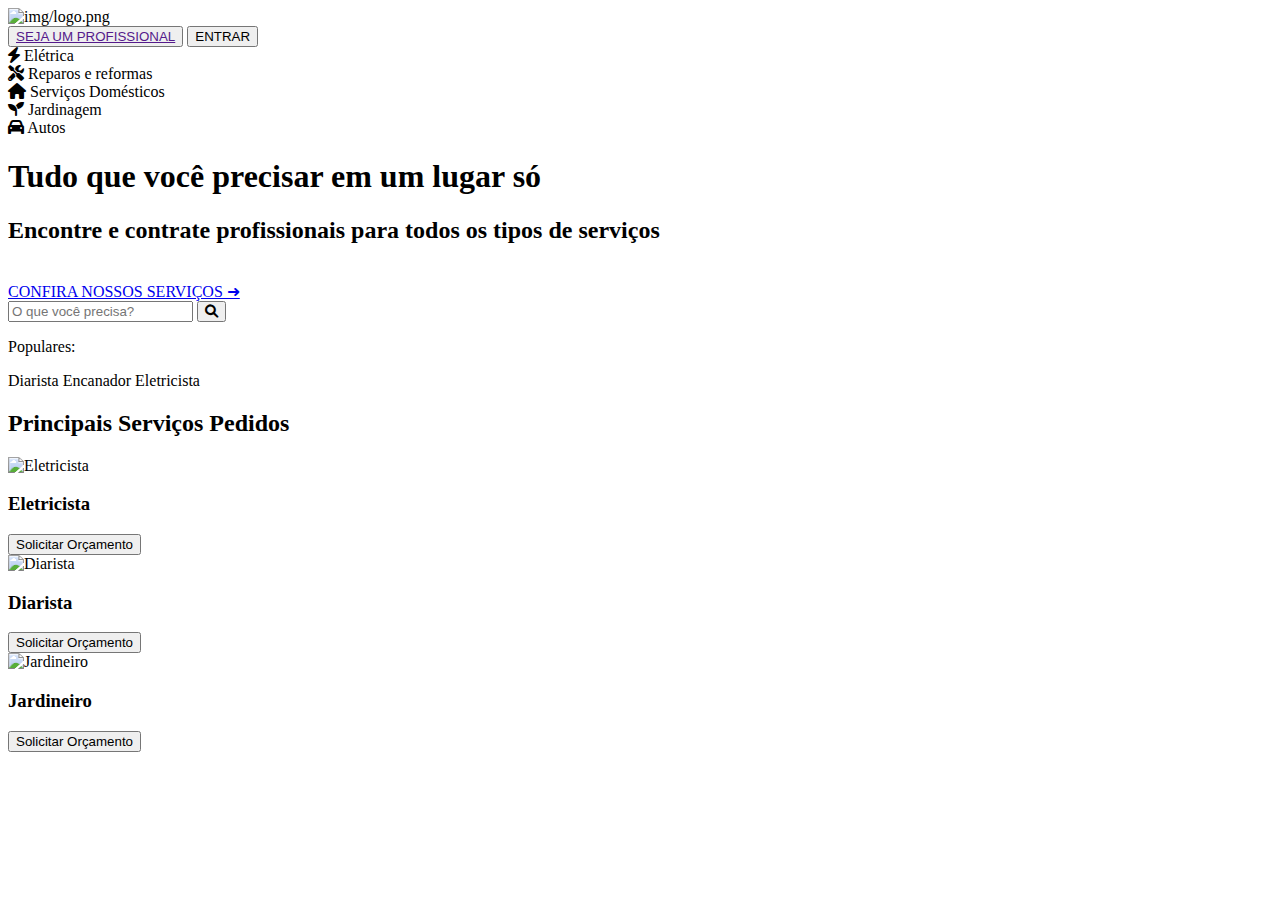
==== hh/target/classes/templates/home/index.html @ db115dbc "Add files via upload" ====
<!DOCTYPE html>
<html lang="pt-BR" xmlns:th="http://www.w3.org/1999/xhtml">
<head>
    <meta charset="UTF-8">
    <meta http-equiv="X-UA-Compatible" content="IE=edge">
    <meta name="viewport" content="width=device-width, initial-scale=1.0">
    <link rel="stylesheet" th:href="@{/css/Menu.css}">
    <link rel="stylesheet" href="https://cdnjs.cloudflare.com/ajax/libs/font-awesome/6.0.0-beta3/css/all.min.css">
    <title>HireHub</title>
</head>
<body>
<header>
    <div class="logo">
        <img alt="img/logo.png" class="logoHire" th:src="@{/img/logo.png}">
    </div>
    <button class="SejaProff">
        <a href="">SEJA UM PROFISSIONAL</a>
    </button>
    <button class="entrar">
        <a th:href="@{/login}">ENTRAR</a>
    </button>
</header>

<nav class="menu">
    <div class="menu-item">
        <i class="fas fa-bolt"></i>
        <span>Elétrica</span>
    </div>
    <div class="menu-item">
        <i class="fas fa-tools"></i>
        <span>Reparos e reformas</span>
    </div>
    <div class="menu-item">
        <i class="fas fa-home"></i>
        <span>Serviços Domésticos</span>
    </div>
    <div class="menu-item">
        <i class="fas fa-seedling"></i>
        <span>Jardinagem</span>
    </div>
    <div class="menu-item">
        <i class="fas fa-car"></i>
        <span>Autos</span>
    </div>
</nav>

<div class="titulo_inicial_container">
    <h1 class="titulo_inicial">
        Tudo que você precisar em um lugar só
    </h1>
</div>

<div>
    <h2 class="subtitulo_inicial">
        Encontre e contrate profissionais para todos os tipos de serviços
    </h2>
</div>

<div class="imagem_inicial_container">
    <img class="imagem_inicial" th:src="@{/img/desenhotelainicial.png}" alt="">
</div>

<div class="confira_os_servicos_container">
    <a class="confira_os_servicos" href="/servicos.html" th:href="@{/servicos}">CONFIRA NOSSOS SERVIÇOS ➜</a>
</div>

<div class="rodape_falso">
    <div class="barra_pesquisa_container">
        <input type="text" class="barra_pesquisa" placeholder="O que você precisa?">
        <button class="barra_pesquisa_botao">
            <i class="fas fa-search"></i>
        </button>
        <div class="sugestoes_container">
            <p class="populares">Populares:</p>
            <span class="sugestao">Diarista</span>
            <span class="sugestao">Encanador</span>
            <span class="sugestao">Eletricista</span>
        </div>
    </div>
</div>

<!-- Seção dos Serviços -->
<section class="servicos-container">
    <h2 class="servicos-titulo">Principais Serviços Pedidos</h2>
    <div class="servicos">
        <!-- Serviço Eletricista -->
        <div class="servico">
            <img th:src="@{/img/eletricista_orçamento2.jpg}" alt="Eletricista">
            <h3>Eletricista</h3>
            <button>Solicitar Orçamento</button>
        </div>

        <!-- Serviço Diarista -->
        <div class="servico">
            <img th:src="@{/img/diarista.png}" alt="Diarista">
            <h3>Diarista</h3>
            <button>Solicitar Orçamento</button>
        </div>

        <!-- Serviço Jardineiro -->
        <div class="servico">
            <img th:src="@{/img/jardineiro_orçamento.png}" alt="Jardineiro">
            <h3>Jardineiro</h3>
            <button>Solicitar Orçamento</button>
        </div>
    </div>
</section>
</body>
</html>
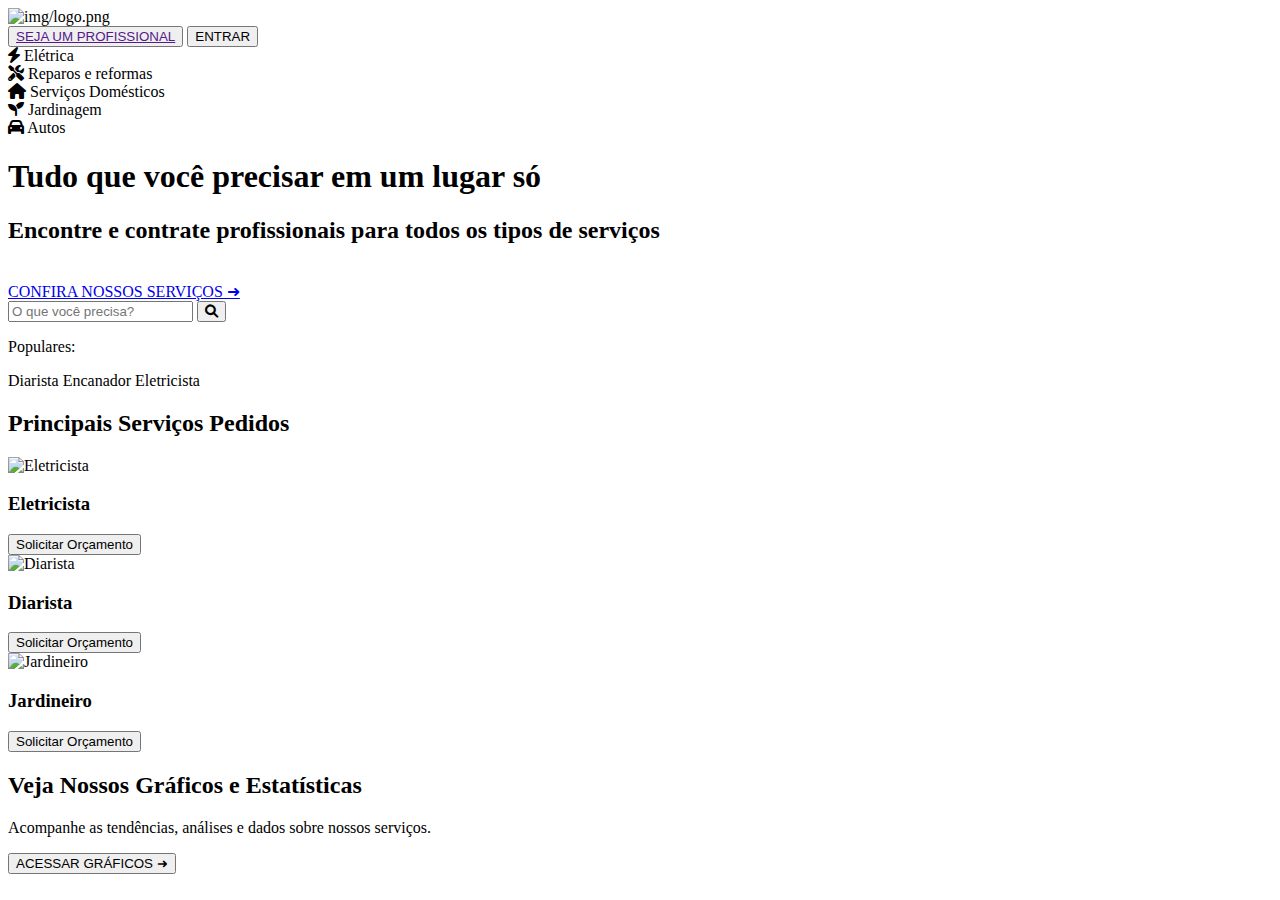
==== commit 44e2efdd: "Add files via upload" ====
--- a/hh/target/classes/templates/home/index.html
+++ b/hh/target/classes/templates/home/index.html
@@ -105,5 +105,14 @@
         </div>
     </div>
 </section>
+<footer class="graficos-footer">
+    <div class="graficos-footer-content">
+        <h2 class="graficos-footer-titulo">Veja Nossos Gráficos e Estatísticas</h2>
+        <p class="graficos-footer-descricao">Acompanhe as tendências, análises e dados sobre nossos serviços.</p>
+        <button class="graficos-footer-botao">
+            <a th:href="@{/relatorio}">ACESSAR GRÁFICOS ➜</a>
+        </button>
+    </div>
+</footer>
 </body>
 </html>
